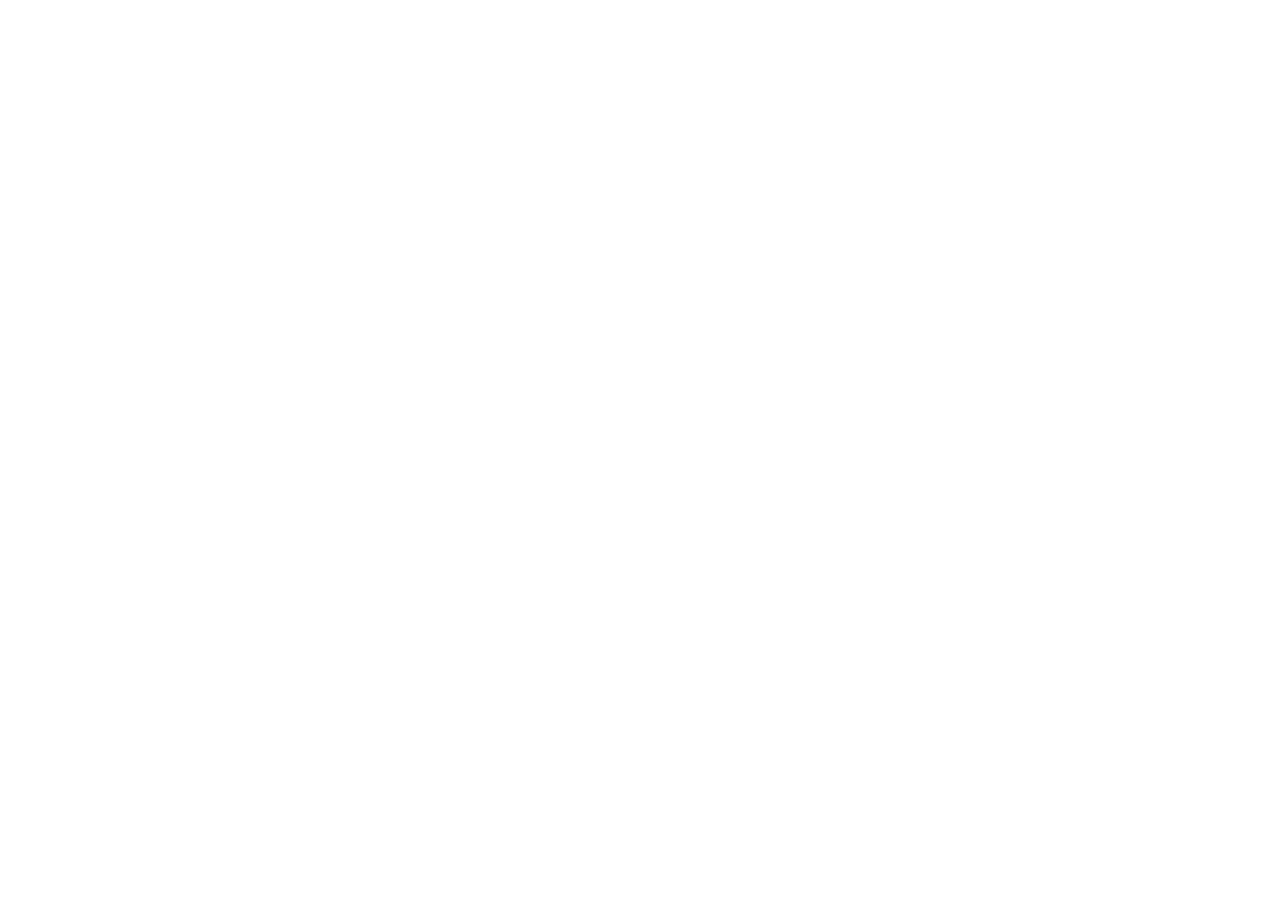
==== home.html @ e27677cf "Add files via upload" ====
<!doctype html>
<html lang="nl">
	
<head>
	<meta charset="UTF-8">
	<meta name="author" content="jouw naam">
	<meta name="viewport" content="width=device-width, initial-scale=1">
	
	<title>Home | Minecraft</title>
	
	<link href="styles/style.css" rel="stylesheet">
	<link rel="icon" type="image/svg+xml" href="images/favicon.svg">
</head>

<body>
  
    <script src="scripts/script.js"></script>
</body>

</html>
---- styles/style.css ----
/* CSS Document */
*, *::after, *::before {
  box-sizing:border-box;  
  margin: 0;
  padding: 0;
}

body {
  font-family: Helvetica;
  
}

header > ul:first-of-type {
  display: flex;
  list-style-type: none;
  justify-content: flex-end;
  background-color: black;
  font-size: 12px;
  padding-bottom: 0.5em;
  padding-top: 0.5em;
}

header ul:first-of-type a{
  color: aliceblue;
  text-decoration: none;
  line-height: 1;
  letter-spacing: 1px;
  margin-right: 2em;
}

header nav{
  color: aliceblue;
  position: fixed;
  height: 52px;
  width: 100%;
  background-color: black;
}

header nav > img:nth-of-type(1){
  width: 225px;
  height: 36.25px;
  background-color: black;
  position: absolute;
  left: calc(50% - 225px / 2);
  top: calc(50% - 36.25px / 2);
}

header nav a img{
  height: 36.25px;
  background-color: black;
  position: absolute;
  right: 0;
  top: calc(50% - 36.25px / 2);
  right: 10px;

}

header nav ul{
  background-color: rgb(54, 54, 54);
  position: fixed;
  top: 77.5px;
  left: 0;
  right: 20%;
  bottom: 0;
  transform:translateX(-100%);
}

ul.MenuUit{
  transform:translateX(100%);
}
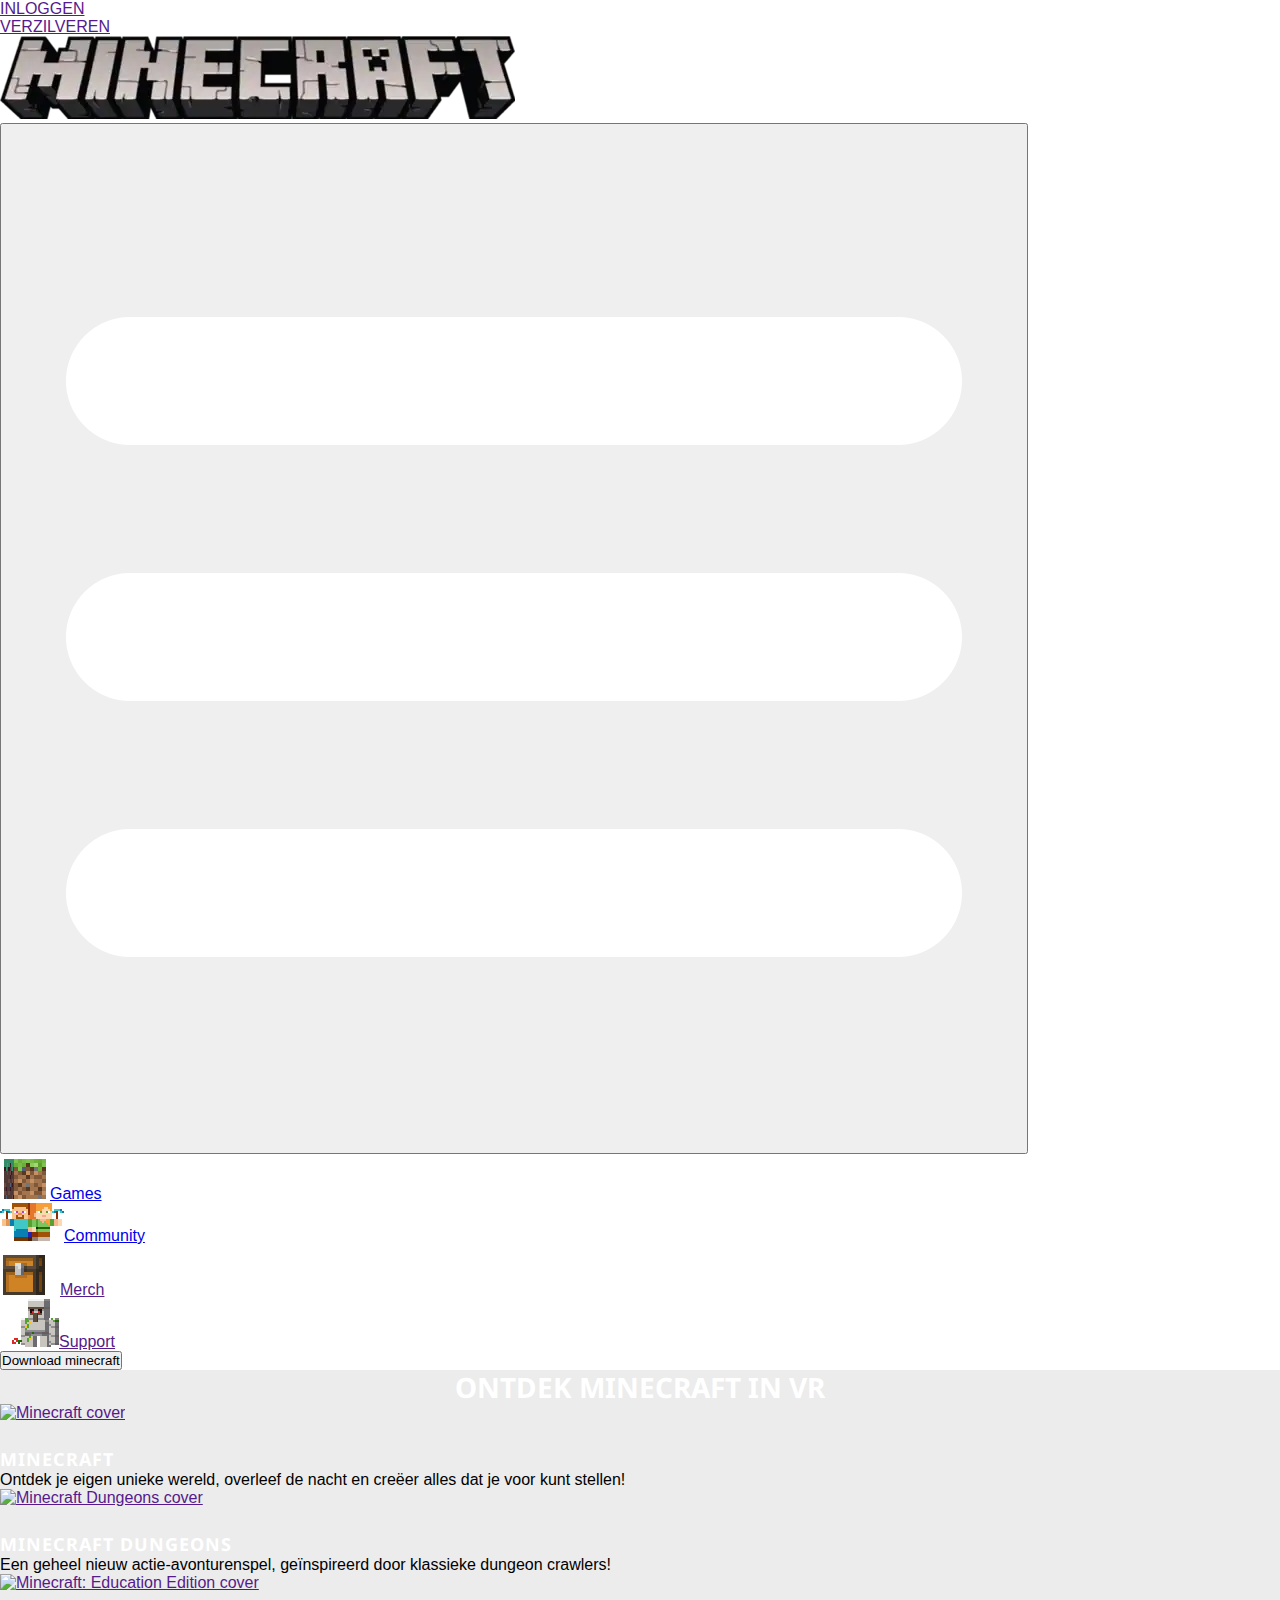
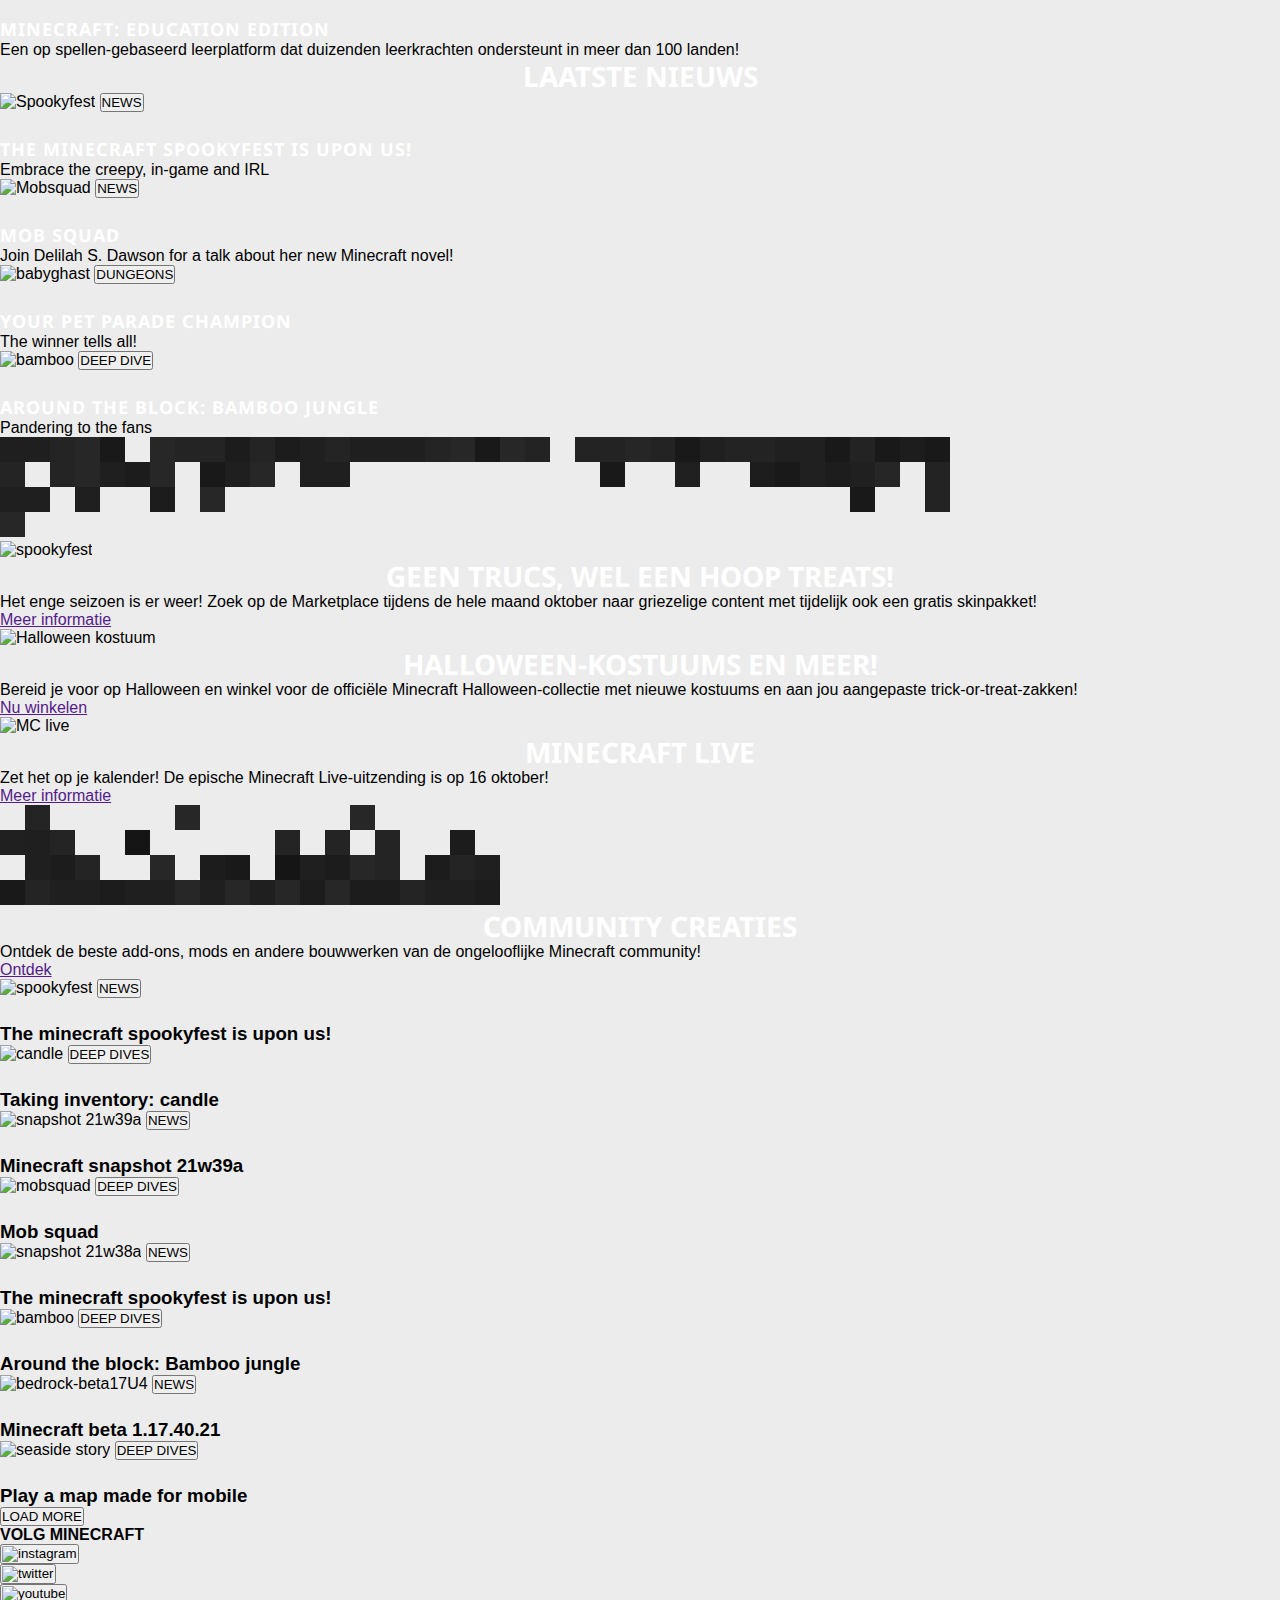
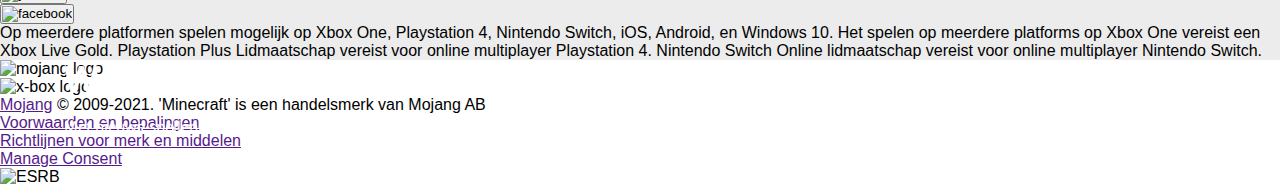
==== commit 65067bd0: "Add files via upload" ====
--- a/home.html
+++ b/home.html
@@ -1,20 +1,224 @@
 <!doctype html>
 <html lang="nl">
 	
-<head>
-	<meta charset="UTF-8">
-	<meta name="author" content="jouw naam">
-	<meta name="viewport" content="width=device-width, initial-scale=1">
+	<head>
+		<meta charset="UTF-8">
+		<meta name="author" content="Gilad Wrona">
+		<meta name="viewport" content="width=device-width, initial-scale=1">
+		
+		<title>Officiële site | Minecraft</title>
+		
+		<link href="styles/style.css" rel="stylesheet">
+		<link rel="icon" type="image/png" href="images/favicon.png">
+		<link rel="preconnect" href="https://fonts.googleapis.com">
+		<link rel="preconnect" href="https://fonts.gstatic.com" crossorigin>
+		<link href="https://fonts.googleapis.com/css2?family=Noto+Sans:wght@400;700&display=swap" rel="stylesheet">
+
+<body id="home">
+	<section>
+		<ul>
+			<li><a href="">INLOGGEN</a></li>
+			<li><a href="">VERZILVEREN</a></li>
+		</ul>
+	</section>
+	<section>
+		<nav>
+			<div></div>
+			<img src="images/logo.jpg" alt="MINECRAFT">
+			<button><img src="images/hamburgermenu.png" alt=""></button>
+			<ul>
+				<li><a href="../basiswebsite/home.html"><img src="images/menu-buy.jpg" alt="dirtblock">Games</a></li>
+				<li><a href="../basiswebsite/index.html"><img src="images/menu-comm.svg" alt="Steve and Alex">Community</a></li>
+				<li><a href=""><img src="images/menu-store.svg" alt="chest">Merch</a></li>
+				<li><a href=""><img src="images/menu-support.svg" alt="iron golem">Support</a></li>
+			</ul>
+		</nav>
+	</section>
 	
-	<title>Home | Minecraft</title>
+	<header>
+		<section>
+			<article>
+				<h1>Welkom bij minecraft</h1>
 	
-	<link href="styles/style.css" rel="stylesheet">
-	<link rel="icon" type="image/svg+xml" href="images/favicon.svg">
-</head>
-
-<body>
-  
-    <script src="scripts/script.js"></script>
+				<p>Met nieuwe spellen, nieuwe updates, en nieuwe manieren om te spelen! Voeg je bij een van de grootste communities in gaming en begin vandaag nog met bouwen</p>
+			</article>
+			<button>Download minecraft</button>
+		</section>
+	</header> 
+
+	<main>
+		<section>
+			<h2>Ontdek minecraft in VR</h2>
+			<ul>
+				<li>
+					<a href=""><img src="images/Games_Subnav_Minecraft-228x350.jpg" alt="Minecraft cover"></a>
+					<h3><a href="">Minecraft</a></h3>
+					<p>Ontdek je eigen unieke wereld, overleef de nacht en creëer alles dat je voor kunt stellen!</p>
+				</li>
+				<li>
+					<a href=""><img src="images/Games_Subnav_Dungeona-228x350.jfif" alt="Minecraft Dungeons cover"></a>
+					<h3><a href="">Minecraft Dungeons</a></h3>
+					<p>Een geheel nieuw actie-avonturenspel, geïnspireerd door klassieke dungeon crawlers!</p>
+				</li>
+				<li>
+					<a href=""><img src="images/MC_Education_KeyArt_650x1000-final.jpg" alt="Minecraft: Education Edition cover"></a>
+					<h3><a href="">Minecraft: Education edition</a></h3>
+					<p>Een op spellen-gebaseerd leerplatform dat duizenden leerkrachten ondersteunt in meer dan 100 landen!</p>
+				</li>
+			</ul>
+		</section>
+
+		<section>
+			<h2>Laatste nieuws</h2>
+			<ul>
+				<li>
+					<section>
+						<img src="images/Minecraft_Spookyfest_.net_440x250.jpg" alt="Spookyfest">
+						<button>NEWS</button>
+					</section>
+					<h3><a href="">The Minecraft spookyfest is upon us!</a></h3>
+					<p>Embrace the creepy, in-game and IRL</p>
+				</li>
+				<li>
+					<section>
+						<img src="images/MobSquad_carousel.jpg" alt="Mobsquad">
+						<button>NEWS</button>
+					</section>
+					<h3><a href="">Mob squad</a></h3>
+					<p>Join Delilah S. Dawson for a talk about her new Minecraft novel!</p>
+				</li>
+				<li>
+					<section>
+						<img src="images/babyghast_carousel.jpg" alt="babyghast">
+						<button>DUNGEONS</button>
+					</section>
+					<h3><a href="">Your pet parade champion</a></h3>
+					<p>The winner tells all!</p>
+				</li>
+				<li>
+					<section>
+						<img src="images/bamboo-car.jpg" alt="bamboo">
+						<button>DEEP DIVE</button>
+					</section>
+					<h3><a href="">Around the block: Bamboo jungle</a></h3>
+					<p>Pandering to the fans</p>
+				</li>
+			</ul>
+		</section>
+
+		<section>
+			<img src="images/trans-top-darkwool.png" alt="transition wool">
+			<ul>
+				<li>
+					<img src="images/Minecraft_Spookyfest_.net_600x360.jpg" alt="spookyfest">
+					<h2>Geen trucs, wel een hoop treats!</h2>
+					<p>Het enge seizoen is er weer! Zoek op de Marketplace tijdens de hele maand oktober naar griezelige content met tijdelijk ook een gratis skinpakket!</p>
+					<a href=""><img src="images/link-arrow.svg" alt="">Meer informatie</a>
+				</li>
+				<li>
+					<img src="images/Minecraft-DotNet_Halloween2021-Tile-600x360.jpg" alt="Halloween kostuum">
+					<h2>Halloween-kostuums en meer!</h2>
+					<p>Bereid je voor op Halloween en winkel voor de officiële Minecraft Halloween-collectie met nieuwe kostuums en aan jou aangepaste trick-or-treat-zakken!</p>
+					<a href=""><img src="images/link-arrow.svg" alt="">Nu winkelen</a>
+				</li>
+				<li>
+					<img src="images/MC-Live_HP-Promo_White_600x360.jpg" alt="MC live">
+					<h2>Minecraft live</h2>
+					<p>Zet het op je kalender! De epische Minecraft Live-uitzending is op 16 oktober!</p>
+					<a href=""><img src="images/link-arrow.svg" alt="">Meer informatie</a>
+				</li>
+			</ul>
+			<img src="images/dark-wool-bottom-transition-transparent-bg.png" alt="transition wool">
+		</section>
+
+		<section>
+			<h2>Community creaties</h2>
+			<p>Ontdek de beste add-ons, mods en andere bouwwerken van de ongelooflijke Minecraft community!</p>
+			<a href=""><img src="images/link-arrow.svg" alt="">Ontdek</a>
+			<ul class="items">
+				<li>
+					<img src="images/Minecraft_Spookyfest_.net_277x277.jpg" alt="spookyfest">
+					<button class="news">NEWS</button>
+					<h3>The minecraft spookyfest is upon us!</h3>
+				</li>
+				<li>
+					<img src="images/candle-1x1.jpg" alt="candle">
+					<button class="deepDives">DEEP DIVES</button>
+					<h3>Taking inventory: candle</h3>
+				</li>
+				<li>
+					<img src="images/snapshot-21w39a-1x1.jpg" alt="snapshot 21w39a">
+					<button class="news">NEWS</button>
+					<h3>Minecraft snapshot 21w39a</h3>
+				</li>
+				<li>
+					<img src="images/MobSquad_tile.jpg" alt="mobsquad">
+					<button class="deepDives">DEEP DIVES</button>
+					<h3>Mob squad</h3>
+				</li>
+				<span class="moreItems">
+				<li>
+					<img src="images/snapshot-21w38a-1x1.jpg" alt="snapshot 21w38a">
+					<button class="news">NEWS</button>
+					<h3>The minecraft spookyfest is upon us!</h3>
+				</li>
+				<li>
+					<img src="images/bamboo-1x1(2).jpg" alt="bamboo">
+					<button class="deepDives">DEEP DIVES</button>
+					<h3>Around the block: Bamboo jungle</h3>
+				</li>
+				<li>
+					<img src="images/bedrock-beta17U4-2-1x1.jpg" alt="bedrock-beta17U4">
+					<button class="news">NEWS</button>
+					<h3>Minecraft beta 1.17.40.21</h3>
+				</li>
+				<li>
+					<img src="images/SeasideStory_.net_277x277.jpg" alt="seaside story">
+					<button class="deepDives">DEEP DIVES</button>
+					<h3>Play a map made for mobile</h3>
+				</li>
+				</span>
+			</ul>
+			<button>LOAD MORE</button>
+		</section>
+		
+		<section>
+			<h4>VOLG MINECRAFT</h4>
+			<ul>
+				<li><button><img src="images/pixel-instagram.svg" alt="instagram"></button></li>
+				<li><button><img src="images/pixel-twitter.svg" alt="twitter"></button></li>
+				<li><button><img src="images/pixel-youtube.svg" alt="youtube"></button></li>
+				<li><button><img src="images/pixel-facebook.svg" alt="facebook"></button></li>
+			</ul>
+
+			<p>Op meerdere platformen spelen mogelijk op Xbox One, Playstation 4, Nintendo Switch, iOS, 
+				Android, en Windows 10. Het spelen op meerdere platforms op Xbox One vereist een Xbox 
+				Live Gold. Playstation Plus Lidmaatschap vereist voor online multiplayer Playstation 4. 
+				Nintendo Switch Online lidmaatschap vereist voor online multiplayer Nintendo Switch.</p>
+		</section>
+	</main>
+
+	<footer>
+		<section>
+			<ul>
+				<li><img src="images/Mojang-Studios-Logo-Redbox.jpg" alt="mojang logo"></li>
+				<li><img src="images/xboxgamestudio.svg" alt="x-box logo"></li>
+			</ul>
+			
+			<section>
+				<p><a href="">Mojang</a> © 2009-2021. 'Minecraft' is een handelsmerk van Mojang AB</p>
+				<ul>
+					<li><a href="">Voorwaarden en bepalingen</a></li>
+					<li><a href="">Richtlijnen voor merk en middelen</a></li>
+					<li><a href="">Manage Consent</a></li>
+				</ul>
+			</section>
+			
+			<img src="images/esrb_2021.svg" alt="ESRB">
+		</section>
+	</footer>
+
+	<script src="scripts/script.js"></script>
 </body>
 
 </html>--- a/styles/style.css
+++ b/styles/style.css
@@ -7,10 +7,20 @@
 
 body {
   font-family: Helvetica;
-  
-}
-
-header > ul:first-of-type {
+  position: relative;
+}
+
+header {
+  z-index: 10;
+}
+
+header section:nth-of-type(2){
+  position: sticky;
+  top: 0;
+  z-index: 15;
+}
+
+header section > ul:first-of-type {
   display: flex;
   list-style-type: none;
   justify-content: flex-end;
@@ -30,7 +40,8 @@
 
 header nav{
   color: aliceblue;
-  position: fixed;
+  position: absolute;
+  z-index: 15;
   height: 52px;
   width: 100%;
   background-color: black;
@@ -45,7 +56,7 @@
   top: calc(50% - 36.25px / 2);
 }
 
-header nav a img{
+header nav button img{
   height: 36.25px;
   background-color: black;
   position: absolute;
@@ -57,15 +68,312 @@
 
 header nav ul{
   background-color: rgb(54, 54, 54);
+  background-image: url(../images/bg-wool-dark.png);
   position: fixed;
   top: 77.5px;
   left: 0;
-  right: 20%;
+  right: 10%;
   bottom: 0;
   transform:translateX(-100%);
+  transition: 500ms;
+  list-style-type: none;
 }
 
 ul.MenuUit{
-  transform:translateX(100%);
-}
-
+  transform: translateX(0);
+}
+
+header nav ul li{
+  padding: 9px 32px 9px 17px;
+  font-size: 16px;
+  border-bottom: 1px solid;
+  border-bottom-color: rgba(0,0,0,.13);
+  border-right: solid 0;
+  font-weight: 700;
+  text-align: left;
+  height: 65px;
+  display: block;
+  line-height: 25px;
+  text-transform: uppercase;
+}
+
+header section:nth-of-type(3){
+  background-image: url(../images/MC-Community_Hero_Alpine-1_1200x600.jpg);
+  justify-content: center;
+  text-align: center;
+  height: 600px;
+  background-position: center;
+  position: relative;
+}
+
+header section article{
+  margin-left: 5%;
+  margin-right: 5%;
+  position: absolute;
+  bottom: 0;
+}
+
+h1{
+  font-size: 36px;
+  color:rgb(255, 255, 255);
+  font-family: 'Noto Sans', sans-serif;
+  font-weight: 700;
+  text-transform: uppercase;
+  letter-spacing: 1px;
+  margin-bottom: 13px;
+}
+
+header section article p{
+  color: rgb(255, 255, 255);
+  font-family: 'Noto Sans' , sans-serif;
+}
+
+header section article p:first-of-type{
+  font-size: 18px;
+  line-height: 26px;
+  margin-bottom: 50px;
+}
+
+header section article p:last-of-type{
+  font-size: 15px;
+  line-height: 20px;
+  margin-bottom: 50px;
+}
+
+
+/* Begin van de main */
+
+
+main{
+  position: relative;
+  background-color: #ececec;
+}
+
+main nav{
+  position: sticky;
+  top: 52px;
+  height: 76px;
+  background-color: rgb(255, 255, 255);
+  border-bottom: 4px solid rgba(0,0,0,.25);
+  z-index: 10;
+}
+
+main nav ul{
+  display: flex;
+  list-style-type: none;
+  overflow-x: scroll;
+  padding: 24px 12px;
+  margin: 0 auto;
+  text-align: center;
+  overflow: hidden;
+}
+
+main nav ul li a{
+  text-decoration: none;
+  color: #313131;
+  text-transform: uppercase;
+  font-size: 12px;
+  font-family: 'Noto Sans' , sans-serif;
+  font-weight: 700;
+  letter-spacing: 1px;
+  overflow-x:auto;
+  padding: 8px;
+  margin-right: 20px;
+  white-space: nowrap;
+}
+
+
+main div:first-of-type{
+  background-image: url(../images/bg-wool-dark.png);
+  position: relative;
+  height: 75px;
+  margin-top: 100px;
+}
+
+main div img{
+  width: 100%;
+  position: absolute;
+  top: -100px;
+}
+
+#ForNewPlayers{
+  background-image: url(../images/bg-wool-dark.png);
+  width: 100%;
+}
+
+h2 {
+  font-family: 'Noto Sans' , sans-serif;
+  font-weight: 700;
+  font-size: 28px;
+  line-height: 34px;
+  color: white;
+  text-transform: uppercase;
+  text-align: center;
+}
+
+#ForNewPlayers h2{
+  padding-top: 75px;
+  margin-bottom: 50px;
+}
+
+#ForNewPlayers ul{
+  display: flex;
+  flex-wrap: wrap;
+  text-align: center;
+}
+
+#ForNewPlayers ul li{
+  margin-bottom: 50px;
+}
+
+#ForNewPlayers ul li section{
+  position:relative;
+}
+
+#ForNewPlayers ul li img{
+  width: 90%;
+  border: 2px solid #f1edec;
+}
+
+#ForNewPlayers button{
+  font-family: Helvetica;
+  font-weight: 700;
+  letter-spacing: 1px;
+  font-size: 10px;
+  padding-left: 16px;
+  padding-right: 16px;
+  padding-top: 8px;
+  padding-bottom: 8px;
+  border: none;
+  color: #1d1e1e;
+  background-color: #fff;
+  position: absolute;
+  left: calc(50% - 68.67px / 2);
+  bottom: -8px;
+}
+
+h3 a{
+  text-decoration: none;
+  font-family: "Noto Sans";
+  font-weight: 700;
+  font-size: 18px;
+  line-height: 24px;
+  color: white;
+  text-transform: uppercase;
+  letter-spacing: 1px;
+}
+
+
+
+h3{
+  margin-top: 25px;
+}
+
+#ForNewPlayers p{
+  font-size: 15px;
+  color: white;
+  margin: 5px;
+  font-size: Helvetica;
+  letter-spacing: 0.5px;
+}
+
+#Youtube{
+  background-image: url(../images/bg-wool-white.png);
+  position: relative;
+  overflow-x: hidden;
+}
+
+#Youtube h2{
+  color: #202020;
+  letter-spacing: 1px;
+  margin-top: 16px;
+  margin-bottom: 48px;
+}
+
+#Youtube a{
+  display: flex;
+  justify-content: center;
+}
+
+#Youtube a img{
+  width: calc(100% - 28px);
+}
+
+#Youtube h2:last-of-type{
+  margin-bottom: 16px;
+}
+
+#Youtube p{
+  text-align: center;
+  margin-left: 14px;
+  margin-right: 14px;
+  margin-bottom: 20px;
+  color: #202020;
+  line-height: 26px;
+}
+
+#Youtube button:last-of-type{
+  background-color: #008542;
+  padding: 10px 15px;
+  text-shadow: 0 2px 0 rgb(0 0 0 / 25%);
+  color: white;
+  font-family: 'Noto Sans' , sans-serif;
+  font-weight: 700;
+  letter-spacing: 1.5px;
+  font-size: 14px;
+  border: none;
+  box-shadow: 0 -4px rgb(21 108 0 / 50%) inset, 0 4px rgb(100 253 31 / 99%) inset, -4px 0 rgb(100 253 31 / 50%) inset, 4px 0 rgb(21 108 0 / 50%) inset;
+  transition: 500ms;
+  position: absolute;
+  left: calc(50% - 272px / 2);
+}
+
+#Youtube button:last-of-type:hover{
+  box-shadow: 0 -4px rgb(0 0 0 / 50%) inset, 0 4px rgb(255 255 255 / 20%) inset, -4px 0 rgb(255 255 255 / 20%) inset, 4px 0 rgb(0 0 0 / 50%) inset;
+  padding: 15px 30px;
+  left: calc(50% - 301.24px / 2);
+}
+
+#Youtube img:last-of-type{
+  margin-top: 150px;
+}
+
+
+#Creations{
+  text-align: center;
+  margin-left: 5%;
+  margin-right: 5%;
+}
+
+#Creations h2{
+  color: #202020;
+  letter-spacing: 1px;
+  margin-top: 30px;
+  margin-bottom: 30px;
+}
+
+#Creations p{
+  margin-left: 14px;
+  margin-right: 14px;
+  margin-bottom: 20px;
+  color: #202020;
+  line-height: 26px;
+}
+
+#Creations ul{
+  list-style-type: none;
+}
+
+#Creations button{
+  font-family: Helvetica;
+  font-weight: 700;
+  letter-spacing: 1px;
+  font-size: 10px;
+  padding-left: 16px;
+  padding-right: 16px;
+  padding-top: 8px;
+  padding-bottom: 8px;
+  border: none;
+  color: #1d1e1e;
+  background-color: #fff;
+}